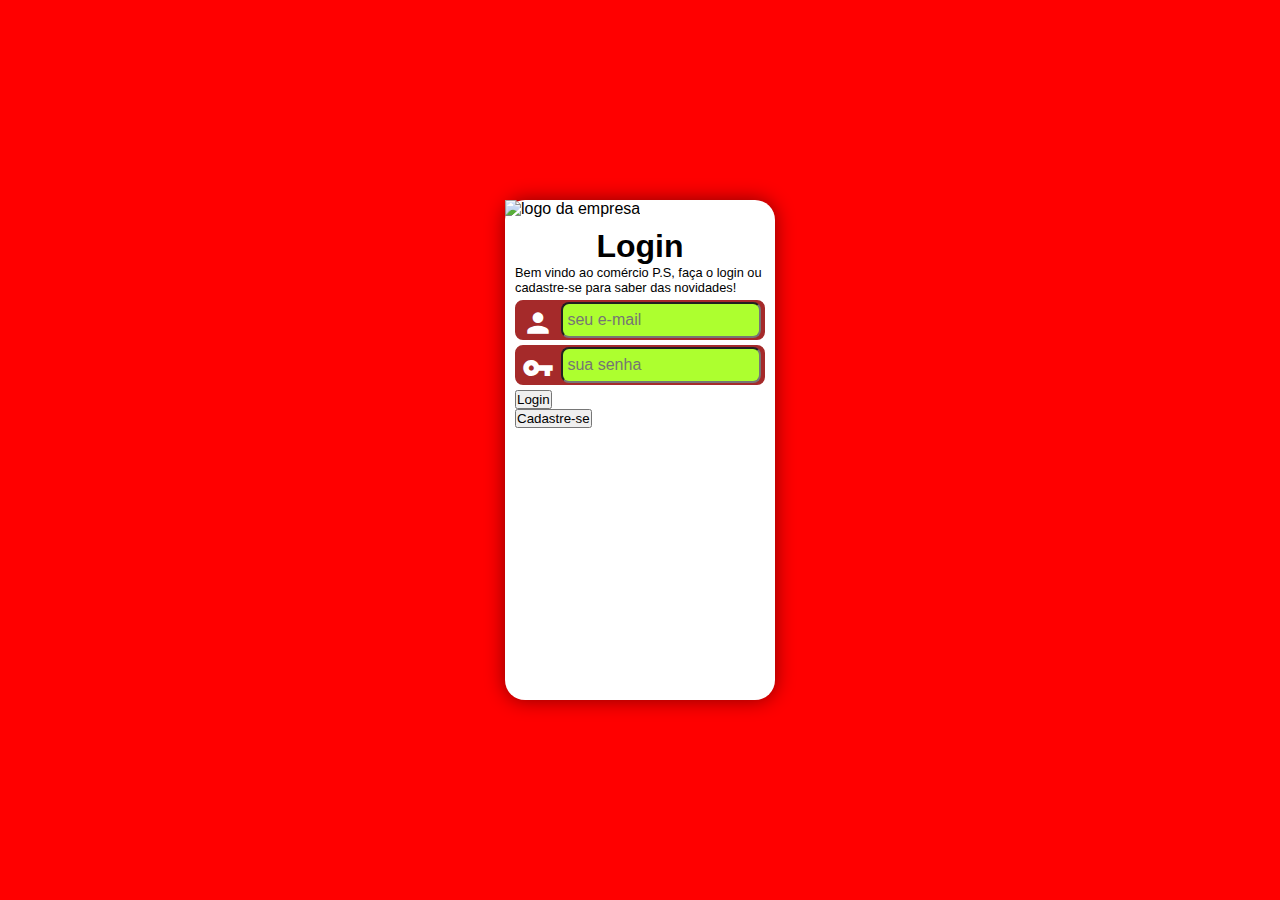
==== textos/index.html @ b95c598f "atualização 0.2" ====
<!DOCTYPE html>
<html lang="pt-br">
<head>
    <meta charset="UTF-8">
    <meta http-equiv="X-UA-Compatible" content="IE=edge">
    <meta name="viewport" content="width=device-width, initial-scale=1.0">
    <title>Comércio-P.S/cadastro</title>
    <link rel="stylesheet" href="../estilos/style.css">
    <link rel="stylesheet" href="../estilos/media-query.css">
    <link href="https://fonts.googleapis.com/icon?family=Material+Icons" rel="stylesheet">
</head>
<body>
    <main>
        <section id="login">
            <div id="imagem">
                <img src="" alt="logo da empresa">
            </div>
            <div id="formulario">
                <h1>Login</h1>
                <p>Bem vindo ao comércio P.S, faça o login ou cadastre-se para saber das novidades!</p>
                <form action="cadastro.php" method="post" autocomplete="on">
                    <div class="campo">
                        <span class="material-icons">person</span>
                        <label for="ilogin"></label>
                        <input type="email" name="login" id="ilogin" maxlength="30" placeholder="seu e-mail" required>
                    </div>
                    <div class="campo">
                        <span class="material-icons">vpn_key</span>
                        <label for="isenha"></label>
                        <input type="password" name="senha" id="isenha" minlength="8" maxlength="16" placeholder="sua senha" required>
                    </div>
                    <input type="submit" value="Login">
                </form>
                <a href="./cadastro.html"><button>Cadastre-se</button></a>
            </div>
        </section>
    </main>
</body>
</html>
---- estilos/style.css ----
* {
    padding: 0px;
    margin: 0px;
    font-family: 'Lucida Sans', 'Lucida Sans Regular', 'Lucida Grande', 'Lucida Sans Unicode', Geneva, Verdana, sans-serif;
    box-sizing: border-box;
}

body, html {
    background-color: red;
    width: 100vw;
    height: 100vh;
}

main {
    position: relative;
    height: 100vh;
    width: 100vw;
    
}

#login {
    background-color: white;
    height: 500px;
    width: 270px;
    border-radius: 20px;
    box-shadow: 0px 0px 20px rgba(0, 0, 0, 0.473);

    position: absolute;
    top: 50%;
    left: 50%;
    transform: translate(-50%, -50%);
}

#formulario {
    display: block;
    padding: 10px;
}

#formulario h1 {
    text-align: center;
}

#formulario p {
    font-size: 0.8em;
}

#formulario a {
    display: inline-block;
}

.campo {
    background-color: brown;
    height: 40px;
    margin: 5px 0px;
    border-radius: 8px;
    border: 2px solid brown;
}

.campo span {
    font-size: 2em;
    width: 40px;
    padding: 5px;
    color: white;
}

.campo input {
    background-color: greenyellow;
    font-size: 1em;
    width: calc(100% - 46px);
    height: 100%;
    border-radius: 8px;
    padding: 4px;
    /* NECESSÁRIO PARA AJUSTAR O, INPUT POR, CONTA DO ÍCONE DO GOOGLE.*/
    transform: translateY(-14px);
}

.campo input:focus-within {
    background-color: white;
}
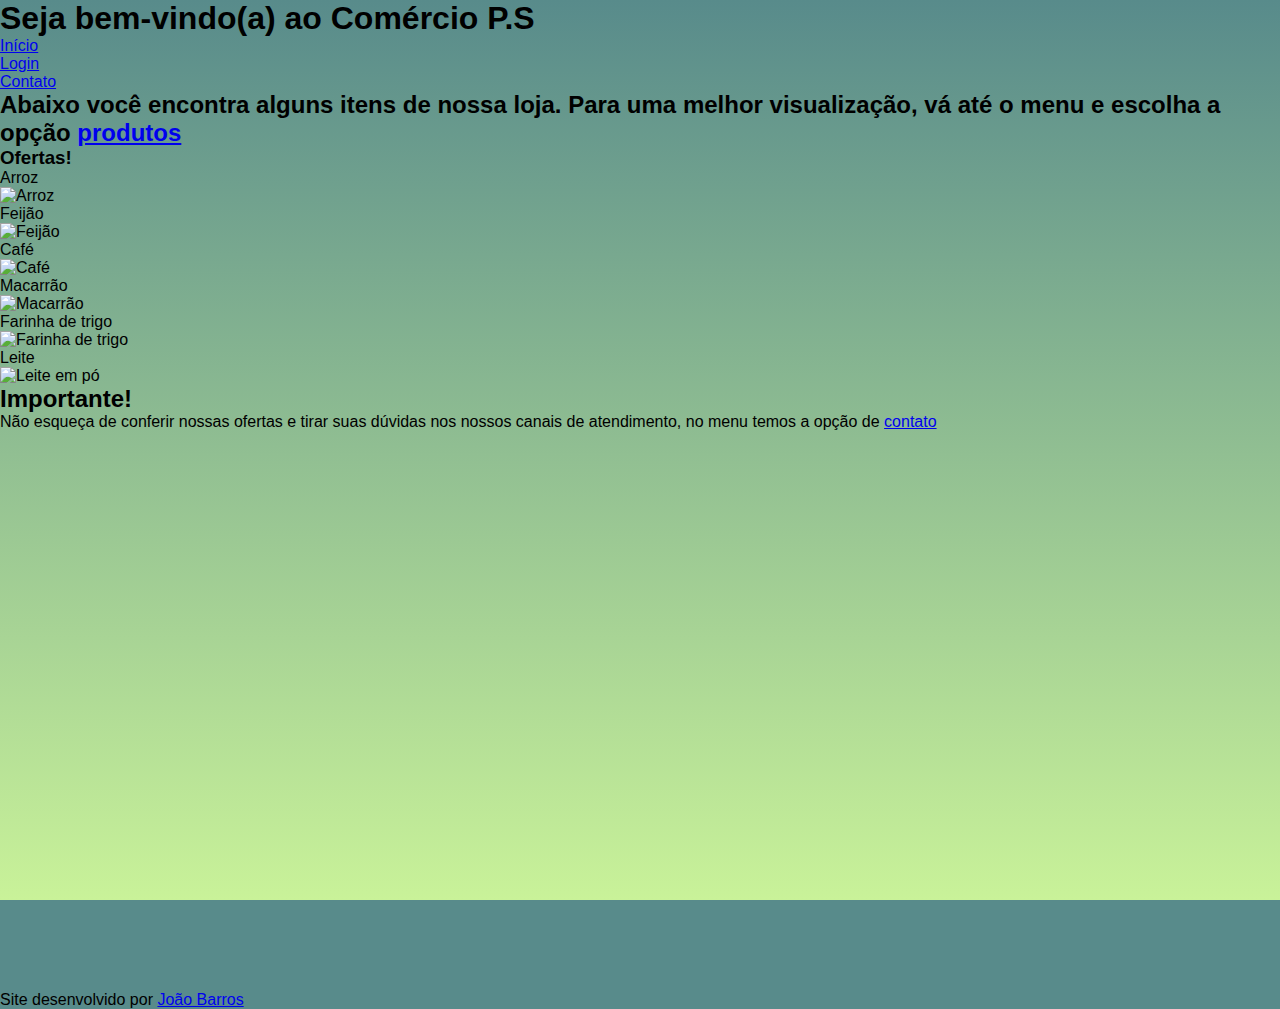
==== commit d8d73a06: "atualização 0.8" ====
--- a/textos/index.html
+++ b/textos/index.html
@@ -4,36 +4,54 @@
     <meta charset="UTF-8">
     <meta http-equiv="X-UA-Compatible" content="IE=edge">
     <meta name="viewport" content="width=device-width, initial-scale=1.0">
-    <title>Comércio-P.S/cadastro</title>
+    <title>Comércio P.S</title>
     <link rel="stylesheet" href="../estilos/style.css">
     <link rel="stylesheet" href="../estilos/media-query.css">
-    <link href="https://fonts.googleapis.com/icon?family=Material+Icons" rel="stylesheet">
 </head>
 <body>
+    <header class="cabecalho">
+        <h1>Seja bem-vindo(a) ao Comércio P.S</h1>
+        <menu type="toolbar" class="menu">
+            <ul>
+                <li><a href="./index.html">Início</a></li>
+                <li><a href="./cadastro.html">Login</a></li>
+                <li><a href="#">Contato</a></li>
+            </ul>
+        </menu>
+    </header>
     <main>
-        <section id="login">
-            <div id="imagem">
-                <img src="" alt="logo da empresa">
+        <section id="principal">
+            <h2>Abaixo você encontra alguns itens de nossa loja. Para uma melhor visualização, vá até o menu e escolha a opção <a href="#">produtos</a></h2>
+            <div class="produtos">
+                <h3>Ofertas!</h3>
+                <ul class="lista">
+                    <li>Arroz</li>
+                    <img src="" alt="Arroz">
+
+                    <li>Feijão</li>
+                    <img src="" alt="Feijão">
+
+                    <li>Café</li>
+                    <img src="" alt="Café">
+
+                    <li>Macarrão</li>
+                    <img src="" alt="Macarrão">
+
+                    <li>Farinha de trigo</li>
+                    <img src="" alt="Farinha de trigo">
+
+                    <li>Leite</li>
+                    <img src="" alt="Leite em pó">
+                </ul>
             </div>
-            <div id="formulario">
-                <h1>Login</h1>
-                <p>Bem vindo ao comércio P.S, faça o login ou cadastre-se para saber das novidades!</p>
-                <form action="cadastro.php" method="post" autocomplete="on">
-                    <div class="campo">
-                        <span class="material-icons">person</span>
-                        <label for="ilogin"></label>
-                        <input type="email" name="login" id="ilogin" maxlength="30" placeholder="seu e-mail" required>
-                    </div>
-                    <div class="campo">
-                        <span class="material-icons">vpn_key</span>
-                        <label for="isenha"></label>
-                        <input type="password" name="senha" id="isenha" minlength="8" maxlength="16" placeholder="sua senha" required>
-                    </div>
-                    <input type="submit" value="Login">
-                </form>
-                <a href="./cadastro.html"><button>Cadastre-se</button></a>
+            <div>
+                <h2>Importante!</h2>
+                <p>Não esqueça de conferir nossas ofertas e tirar suas dúvidas nos nossos canais de atendimento, no menu temos a opção de <a href="#">contato</a></p>
             </div>
         </section>
     </main>
+    <footer class="rodapé">
+        <p>Site desenvolvido por <a href="#">João Barros</a></p>
+    </footer>
 </body>
 </html>--- a/estilos/style.css
+++ b/estilos/style.css
@@ -1,3 +1,10 @@
+:root {
+    --cor-destaque: #AB2346;
+    --cor-contraste: #588B8B;
+    --cor-destaque2: #C9F299;
+    --cor-extra: #C16200;
+}
+
 * {
     padding: 0px;
     margin: 0px;
@@ -6,7 +13,7 @@
 }
 
 body, html {
-    background-color: red;
+    background-color: var(--cor-contraste);
     width: 100vw;
     height: 100vh;
 }
@@ -15,12 +22,18 @@
     position: relative;
     height: 100vh;
     width: 100vw;
-    
+}
+
+#imagem {
+    display: block;
+    background: white url(../imagens/P.S-light-mode.png) no-repeat center center;
+    background-size: cover;
+    height: 200px;
 }
 
 #login {
     background-color: white;
-    height: 500px;
+    height: 540px;
     width: 270px;
     border-radius: 20px;
     box-shadow: 0px 0px 20px rgba(0, 0, 0, 0.473);
@@ -29,6 +42,8 @@
     top: 50%;
     left: 50%;
     transform: translate(-50%, -50%);
+    /* A FUNÇÃO DO OVERFLOW É PARA AJUSTAR A BORDA EM TODOS OS ÂNGULOS (DESATIVE E OLHE NO CANTO SUPERIOR DIREITO */
+    overflow: hidden;
 }
 
 #formulario {
@@ -38,36 +53,34 @@
 
 #formulario h1 {
     text-align: center;
+    text-shadow: 2px 2px 10px rgba(0, 0, 0, 0.527);
 }
 
 #formulario p {
     font-size: 0.8em;
 }
 
-#formulario a {
-    display: inline-block;
-}
-
 .campo {
-    background-color: brown;
+    background-color: var(--cor-contraste);
     height: 40px;
-    margin: 5px 0px;
+    margin: 10px 0px;
     border-radius: 8px;
-    border: 2px solid brown;
+    border: 2px solid var(--cor-contaste);
 }
 
 .campo span {
     font-size: 2em;
     width: 40px;
     padding: 5px;
-    color: white;
+    color: var(--cor-destaque2);
 }
 
 .campo input {
-    background-color: greenyellow;
+    background-color: var(--cor-destaque2);
     font-size: 1em;
     width: calc(100% - 46px);
     height: 100%;
+    /* border: none; */
     border-radius: 8px;
     padding: 4px;
     /* NECESSÁRIO PARA AJUSTAR O, INPUT POR, CONTA DO ÍCONE DO GOOGLE.*/
@@ -77,3 +90,33 @@
 .campo input:focus-within {
     background-color: white;
 }
+
+#entrar {
+    width: 100%;
+    height: 40px;
+    margin: 10px 0px;
+    cursor: pointer;
+    border: 2px solid var(--cor-extra);
+    border-radius: 15px;
+}
+
+#entrar:hover {
+    background-color: var(--cor-destaque);
+    color: white;
+}
+
+#formulario a {display: block; height: 30px;}
+
+#formulario button {
+    width: 100%;
+    height: 40px;
+    margin: 10px 0px;
+    cursor: pointer;
+    border: 2px solid var(--cor-extra);
+    border-radius: 15px;
+}
+
+#formulario button:hover {
+    background-color: var(--cor-destaque);
+    color: white;
+}
--- a/estilos/media-query.css
+++ b/estilos/media-query.css
@@ -0,0 +1,106 @@
+/*
+
+Mobile first = 579px
+Tablet = 580px -- 768px
+Notebook = 769px -- 1069px
+More = 1070px
+
+*/
+
+/* tablet */
+@media screen and (min-width:768px) and (max-width:992px) {
+    body {
+        background-image: linear-gradient(to top, var(--cor-destaque2), var(--cor-contraste));
+    }
+    #login {
+        height: 365px;
+        width: 80vw;
+    }
+
+    #imagem {
+        float: left;
+        width: 40%;
+        height: 100%;
+    }
+
+    #formulario {
+        float: right;
+        width: 60%;
+    }
+
+    #formulario h1 {
+        font-size: 1.8em;
+        text-shadow: 2px 2px 5px rgba(0, 0, 0, 0.509);
+    }
+
+    #formulario p {
+        font-size: 1em;
+    }
+
+    .campo input {
+        font-size: 1.3em;
+        transform: translateY(-11px);
+    }
+
+    #entrar {
+        height: 50px;
+    }
+
+    #formulario button {
+        height: 50px;
+    }
+}
+
+/* NOTEBOOK AND MORE */
+@media screen and (min-width:993px) {
+    body {
+        background-image: linear-gradient(to top, var(--cor-destaque2), var(--cor-contraste));
+    }
+
+    #login {
+        height: 400px;
+        width: 900px;
+    }
+
+    #imagem {
+        float: right;
+        width: 50%;
+        height: 100%;
+    }
+
+    #formulario {
+        float: left;
+        width: 50%;
+    }
+
+    #formulario h1 {
+        font-size: 2.2em;
+    }
+
+    #formulario p {
+        font-size: 1.2em;
+    }
+
+    .campo span {
+        font-size: 2.3em;
+    }
+
+    .campo input {
+        font-size: 1.5em;
+        transform: translateY(-14px);
+    }
+
+    #entrar {
+        height: 60px;
+        font-size: 1.5em;
+        text-shadow: 2px 2px 5px rgba(0, 0, 0, 0.529);
+        border-radius: 30px;
+    }
+
+    #formulario button {
+        height: 60px;
+        font-size: 1.5em;
+        text-shadow: 2px 2px 5px rgba(0, 0, 0, 0.529);
+        border-radius: 30px;
+    }
+}